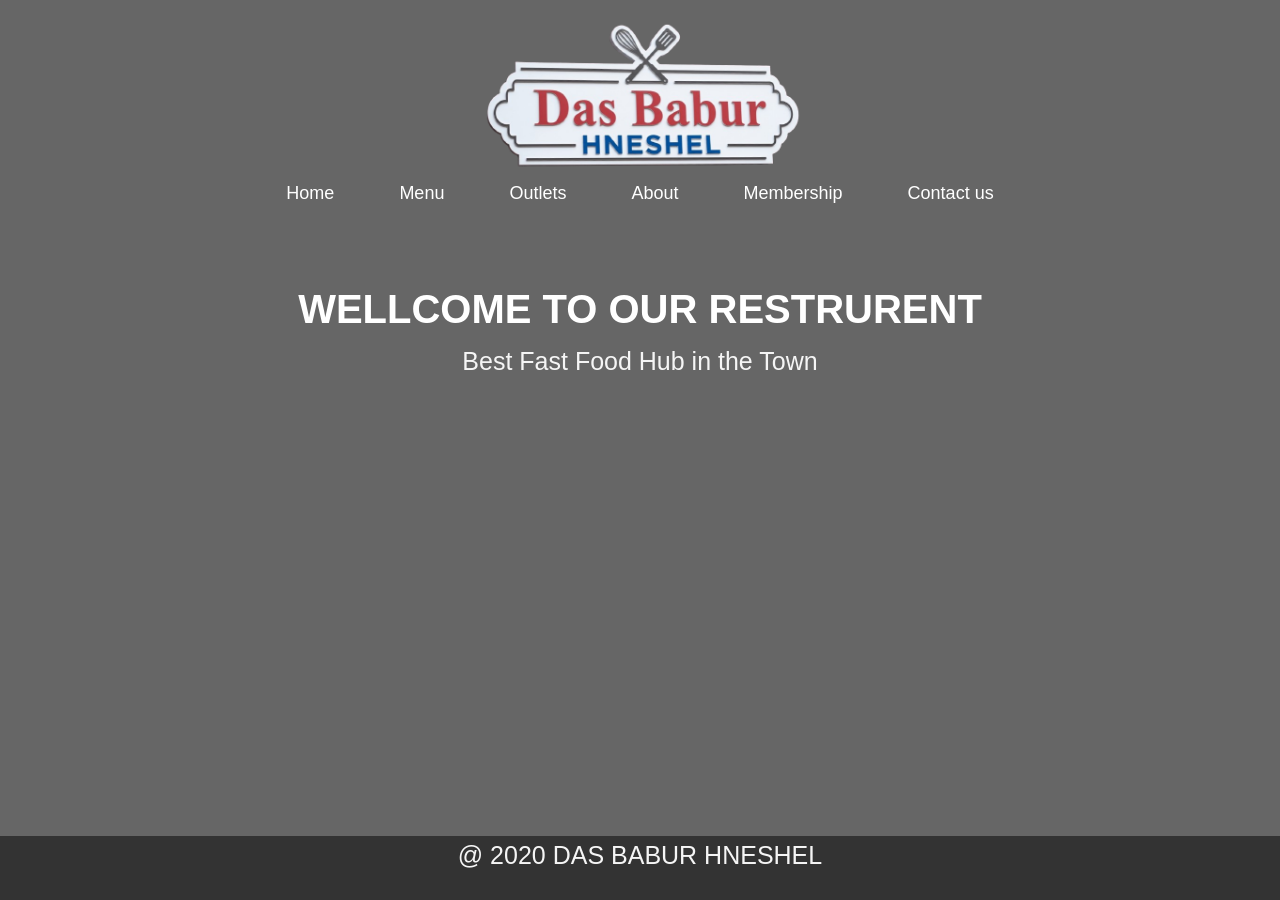
==== index.html @ 8b05b27c "first commit" ====
<!DOCTYPE html>
<html lang="en">
<head>
    <meta name="viewport" content="width=device-width,initial-scale=1.0">
    <title>DAS BABUR HNESEL</title>
    <link rel="stylesheet" href="style.css">
</head>
<body>
<header>
    <img src="logo.png" alt="Logo">
    <nav>
        <a href="#">Home</a>
        <a href="menu2.html">Menu</a>
        <a href="#">Outlets</a>
        <a href="#">About</a>
        <a href="#">Membership</a>
        <a href="contact.html">Contact us</a>
    </nav>
</header>
    <h2>WELLCOME TO OUR RESTRURENT</h2>
    <p>Best Fast Food Hub in the Town</p>
</section>

<footer>
    <p>@ 2020 DAS BABUR HNESHEL</p>
</footer>

</body>
</html>
---- style.css ----
body{
    font-family:Arial;
    margin: 0;
    background: linear-gradient(rgba(0, 0, 0, 0.6),rgba(0, 0, 0, 0.6)),url('https://images.unsplash.com/photo-1414235077428-338989a2e8c0');
    background-size: cover;
    display: flex;
    flex-direction: column;
    min-height: 100vh;
}
header{
    color: rgb(129, 10, 10);
    padding: 15px;
    text-align: center;
    font-size: 18px;
    padding-top: 20px;
    padding-bottom: 40px;
}
header img{
    width: 360px;
    display: block;
    margin: 0 auto;
    padding-bottom: 10px;
}
nav a {
    margin: 30px;
    color: white;
    text-decoration: none;
}
nav a:hover{
    transform: scale(1.05);
    color: rgb(245, 200, 53);
}
h2 {
    text-align: center;
    font-size: 40px;
    padding: 10px;
    color: white;
    margin-bottom: 5px;
}
p {
    margin-top: 0;
    text-align: center;
    font-size: 25px;
    color: whitesmoke;
}
footer {
    background: #333;
    color: white;
    text-align: center;
    padding: 5px;
    margin-top: auto;
}
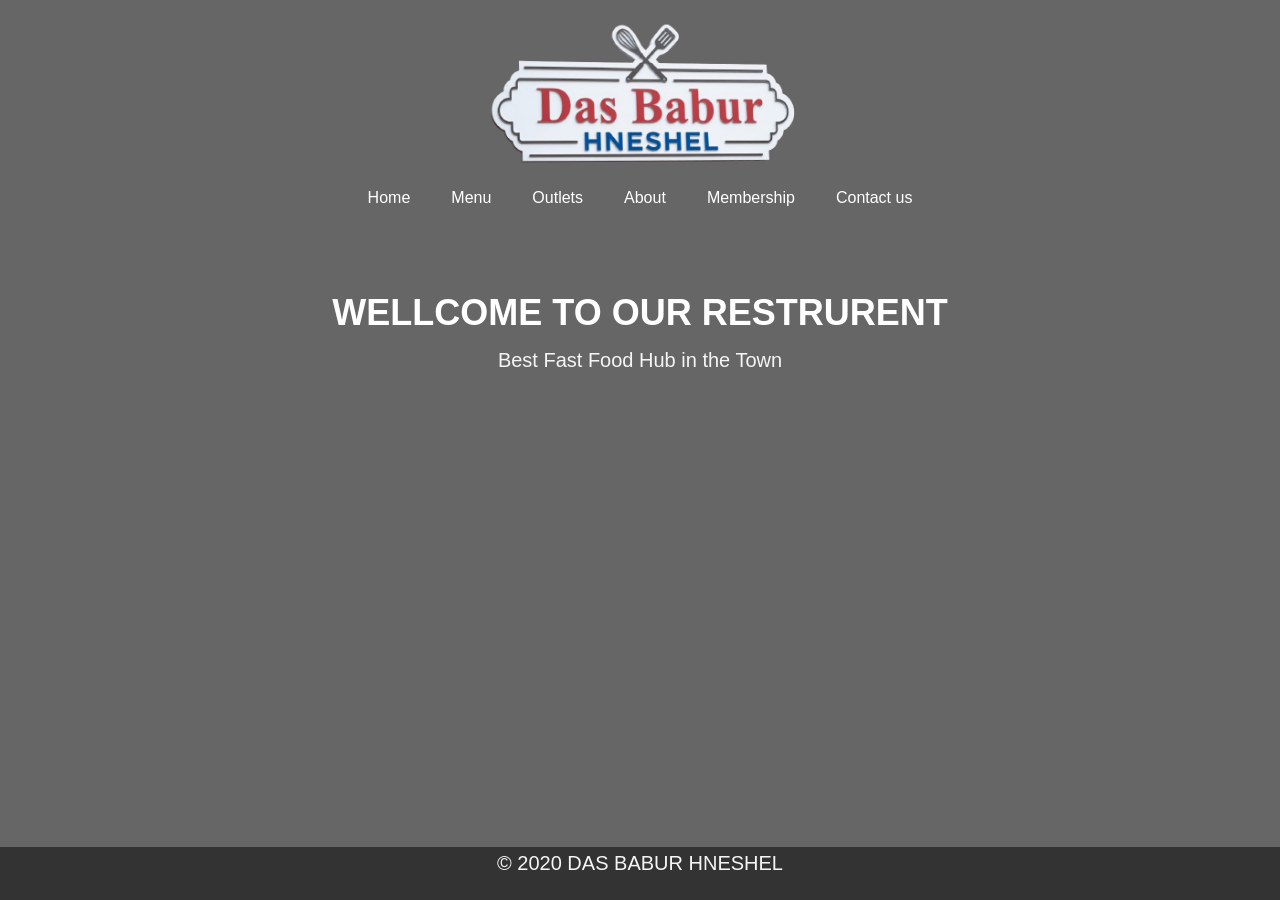
==== commit 0010e347: "message" ====
--- a/index.html
+++ b/index.html
@@ -7,7 +7,9 @@
 </head>
 <body>
 <header>
+    <div class="logo">
     <img src="logo.png" alt="Logo">
+    </div>
     <nav>
         <a href="#">Home</a>
         <a href="menu2.html">Menu</a>
@@ -22,7 +24,7 @@
 </section>
 
 <footer>
-    <p>@ 2020 DAS BABUR HNESHEL</p>
+    <p>© 2020 DAS BABUR HNESHEL</p>
 </footer>
 
 </body>
--- a/style.css
+++ b/style.css
@@ -1,8 +1,9 @@
 body{
-    font-family:Arial;
+    font-family:Arial, sans-serif;
     margin: 0;
     background: linear-gradient(rgba(0, 0, 0, 0.6),rgba(0, 0, 0, 0.6)),url('https://images.unsplash.com/photo-1414235077428-338989a2e8c0');
     background-size: cover;
+    background-position: center;
     display: flex;
     flex-direction: column;
     min-height: 100vh;
@@ -17,14 +18,18 @@
 }
 header img{
     width: 360px;
-    display: block;
+    max-width: 90%;
     margin: 0 auto;
     padding-bottom: 10px;
+}
+nav {
+    text-align: center;
 }
 nav a {
     margin: 30px;
     color: white;
     text-decoration: none;
+    display: inline-block;
 }
 nav a:hover{
     transform: scale(1.05);
@@ -49,4 +54,73 @@
     text-align: center;
     padding: 5px;
     margin-top: auto;
+    font-size: 14px;
+}
+/* TABLET */
+@media (min-width: 768px) {
+    header img {
+        width: 350px;
+    }
+
+    nav a {
+        font-size: 16px;
+        margin: 5px 18px;
+    }
+
+    h2 {
+        font-size: 36px;
+    }
+
+    p {
+        font-size: 20px;
+    }
+}
+
+@media (max-width: 767px) {
+
+    header img {
+        width: 160px;
+    }
+
+    nav {
+        display: flex;
+        flex-wrap: wrap;
+        justify-content: center;
+    }
+
+    nav a {
+        margin: 8px 10px;
+        font-size: 14px;
+    }
+
+    h2 {
+        font-size: 24px;
+    }
+
+    p {
+        font-size: 16px;
+        padding: 0 10px;
+    }
+}
+
+
+/* ================= TABLET (768px–1023px) ================= */
+@media (min-width: 768px) and (max-width: 1023px) {
+
+    header img {
+        width: 240px;
+    }
+
+    nav a {
+        margin: 15px;
+        font-size: 16px;
+    }
+
+    h2 {
+        font-size: 32px;
+    }
+
+    p {
+        font-size: 20px;
+    }
 }
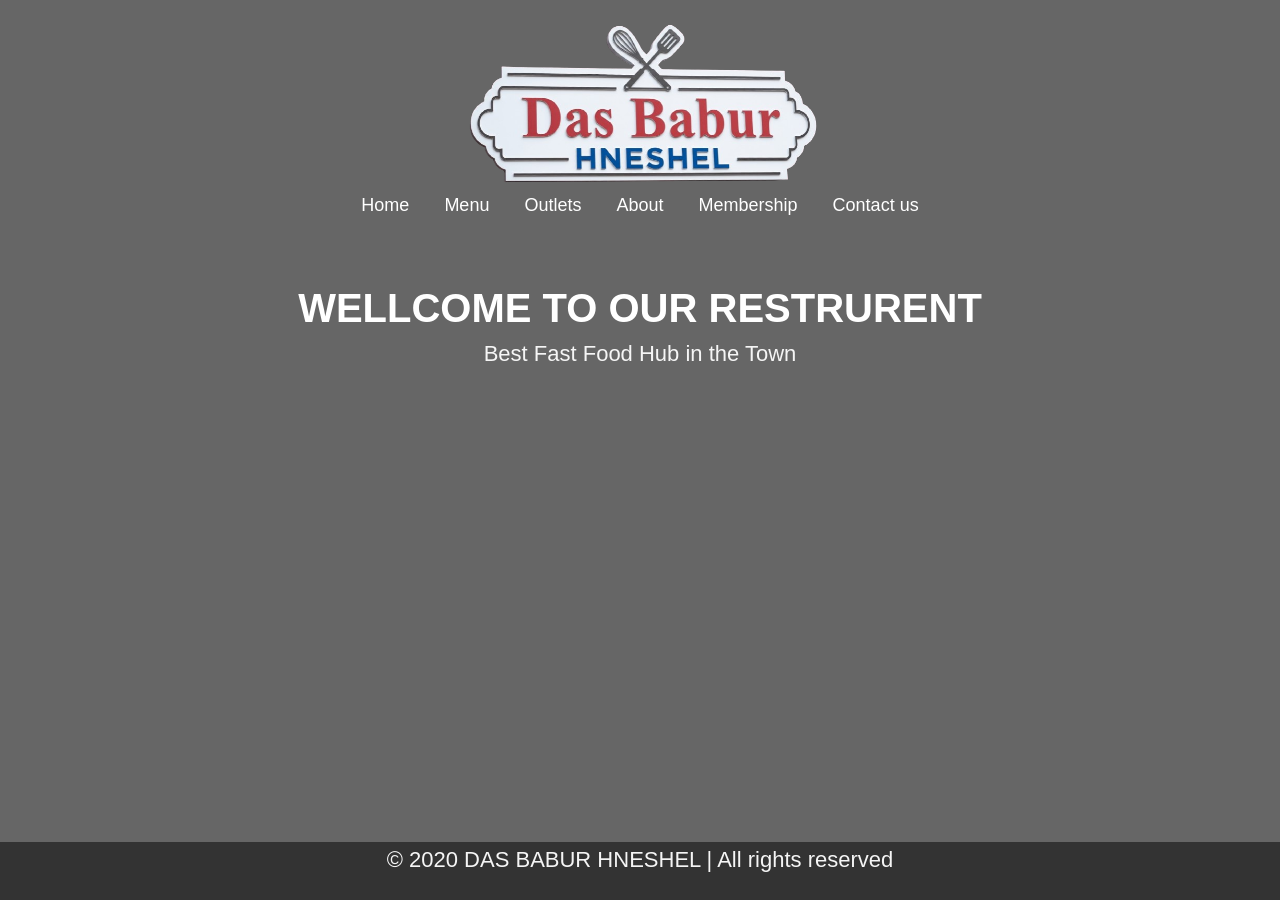
==== commit a1d63851: "message" ====
--- a/index.html
+++ b/index.html
@@ -24,7 +24,7 @@
 </section>
 
 <footer>
-    <p>© 2020 DAS BABUR HNESHEL</p>
+    <p>© 2020 DAS BABUR HNESHEL | All rights reserved</p>
 </footer>
 
 </body>
--- a/style.css
+++ b/style.css
@@ -1,53 +1,71 @@
-body{
-    font-family:Arial, sans-serif;
+/* RESET + BASE */
+* {
+    box-sizing: border-box;
+}
+
+body {
+    font-family: Arial, sans-serif;
     margin: 0;
-    background: linear-gradient(rgba(0, 0, 0, 0.6),rgba(0, 0, 0, 0.6)),url('https://images.unsplash.com/photo-1414235077428-338989a2e8c0');
+    background: linear-gradient(rgba(0, 0, 0, 0.6), rgba(0, 0, 0, 0.6)),
+                url('https://images.unsplash.com/photo-1414235077428-338989a2e8c0');
     background-size: cover;
     background-position: center;
     display: flex;
     flex-direction: column;
     min-height: 100vh;
 }
-header{
+
+/* HEADER */
+header {
     color: rgb(129, 10, 10);
-    padding: 15px;
+    padding: 20px 10px 40px;
     text-align: center;
     font-size: 18px;
-    padding-top: 20px;
-    padding-bottom: 40px;
 }
-header img{
-    width: 360px;
-    max-width: 90%;
-    margin: 0 auto;
-    padding-bottom: 10px;
+
+header img {
+    width: 350px;
+    max-width: 100%;
+    height: auto;
 }
+
+/* NAVIGATION */
 nav {
     text-align: center;
 }
+
 nav a {
-    margin: 30px;
+    margin: 10px 15px;
     color: white;
     text-decoration: none;
-    display: inline-block;
+    font-size: 18px;
+    transition: 0.3s;
 }
-nav a:hover{
+
+nav a:hover {
     transform: scale(1.05);
-    color: rgb(245, 200, 53);
+    color: rgb(255, 210, 75);
 }
+
+/* CONTENT */
 h2 {
+    margin-top: 25px;
     text-align: center;
     font-size: 40px;
-    padding: 10px;
+    padding: 5px;
     color: white;
     margin-bottom: 5px;
 }
+
 p {
     margin-top: 0;
     text-align: center;
-    font-size: 25px;
+    font-size: 20px;
     color: whitesmoke;
+    padding: 0 20px;
 }
+
+/* FOOTER */
 footer {
     background: #333;
     color: white;
@@ -56,41 +74,42 @@
     margin-top: auto;
     font-size: 14px;
 }
-/* TABLET */
-@media (min-width: 768px) {
+/* TABLET (<= 768px) */
+@media (max-width: 768px) {
+
     header img {
-        width: 350px;
+        width: 250px;
+    }
+
+    nav {
+        display: flex;
+        flex-direction: column;
+        align-items: center;
+    }
+
+    nav a {
+        display: block;
+        margin: 8px 0;
+        font-size: 18px;
+    }
+
+    h2 {
+        font-size: 30px;
+    }
+
+    p {
+        font-size: 16px;
+    }
+}
+/* MOBILE (<= 480px) */
+@media (max-width: 480px) {
+
+    header img {
+        width: 180px;
     }
 
     nav a {
         font-size: 16px;
-        margin: 5px 18px;
-    }
-
-    h2 {
-        font-size: 36px;
-    }
-
-    p {
-        font-size: 20px;
-    }
-}
-
-@media (max-width: 767px) {
-
-    header img {
-        width: 160px;
-    }
-
-    nav {
-        display: flex;
-        flex-wrap: wrap;
-        justify-content: center;
-    }
-
-    nav a {
-        margin: 8px 10px;
-        font-size: 14px;
     }
 
     h2 {
@@ -98,29 +117,25 @@
     }
 
     p {
-        font-size: 16px;
-        padding: 0 10px;
+        font-size: 14px;
+    }
+
+    footer {
+        font-size: 12px;
     }
 }
-
-
-/* ================= TABLET (768px–1023px) ================= */
-@media (min-width: 768px) and (max-width: 1023px) {
+/* LARGE SCREENS (>= 1200px) */
+@media (min-width: 1200px) {
 
     header img {
-        width: 240px;
-    }
-
-    nav a {
-        margin: 15px;
-        font-size: 16px;
+        width: 400px;
     }
 
     h2 {
-        font-size: 32px;
+        font-size: 40px;
     }
 
     p {
-        font-size: 20px;
+        font-size: 22px;
     }
 }
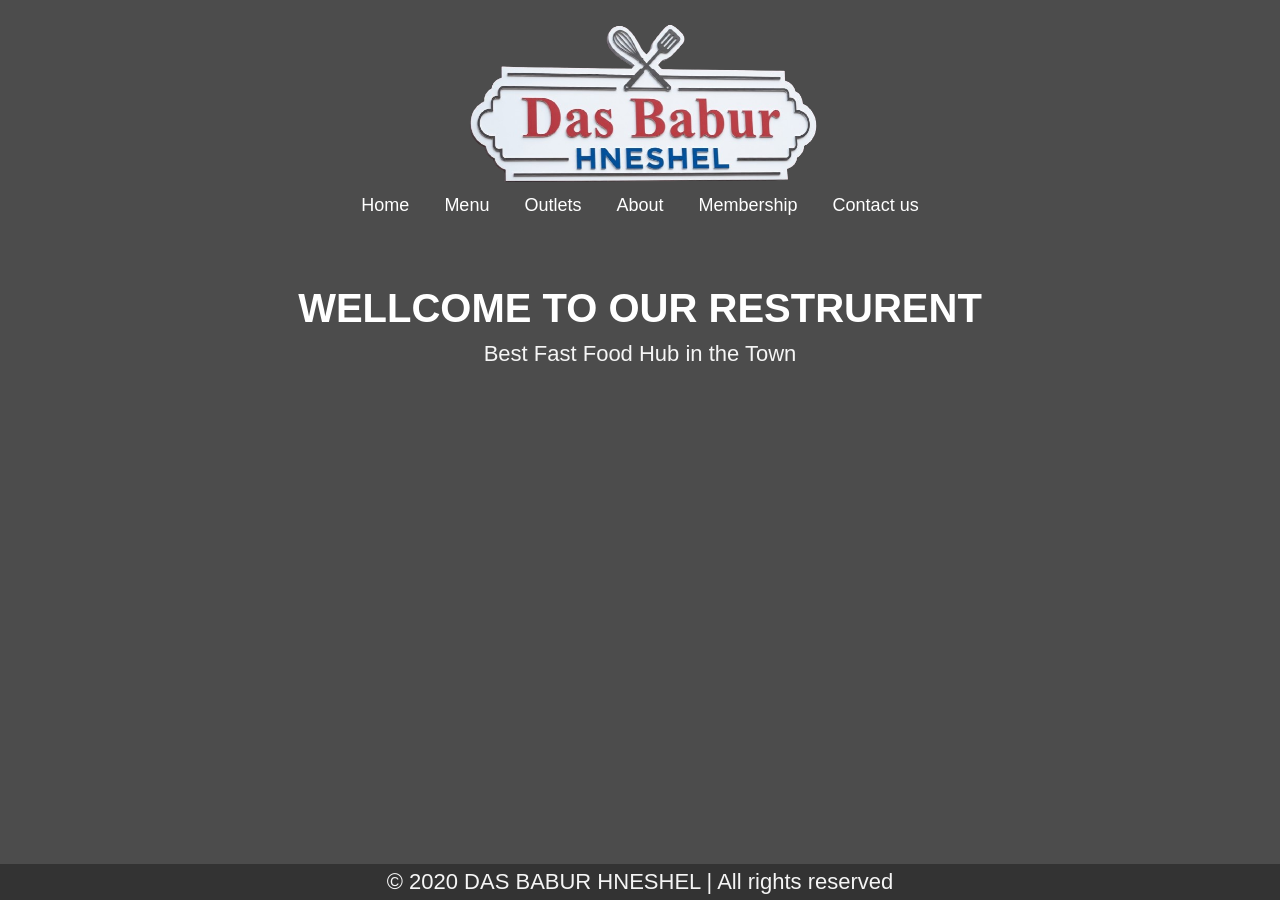
==== commit 3c12b2ad: "message" ====
--- a/index.html
+++ b/index.html
@@ -14,9 +14,9 @@
         <a href="#">Home</a>
         <a href="menu2.html">Menu</a>
         <a href="#">Outlets</a>
-        <a href="#">About</a>
+        <a href="about.html">About</a>
         <a href="#">Membership</a>
-        <a href="contact.html">Contact us</a>
+        <a href="contact2.html">Contact us</a>
     </nav>
 </header>
     <h2>WELLCOME TO OUR RESTRURENT</h2>
--- a/style.css
+++ b/style.css
@@ -1,12 +1,13 @@
-/* RESET + BASE */
 * {
+    margin: 0;
+    padding: 0;;
     box-sizing: border-box;
 }
 
 body {
     font-family: Arial, sans-serif;
     margin: 0;
-    background: linear-gradient(rgba(0, 0, 0, 0.6), rgba(0, 0, 0, 0.6)),
+    background: linear-gradient(rgba(0, 0, 0, 0.7), rgba(0, 0, 0, 0.7)),
                 url('https://images.unsplash.com/photo-1414235077428-338989a2e8c0');
     background-size: cover;
     background-position: center;
@@ -14,6 +15,7 @@
     flex-direction: column;
     min-height: 100vh;
 }
+
 
 /* HEADER */
 header {
